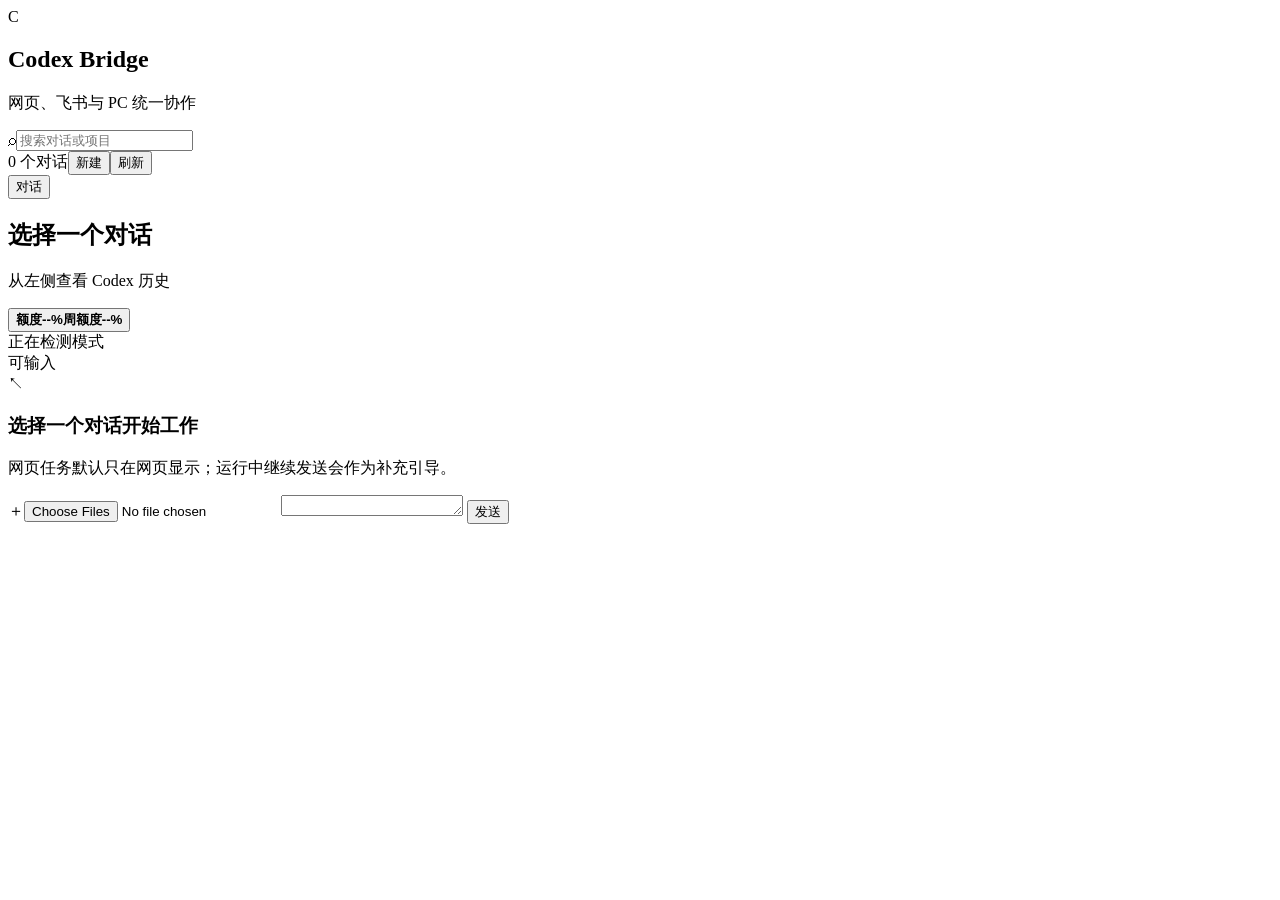
==== cloud/web/index.html @ 213ec6d0 "Add fast mode and recent bridge fixes" ====
<!doctype html>
<html lang="zh-CN">
<head>
  <meta charset="utf-8">
  <meta name="viewport" content="width=device-width, initial-scale=1">
  <title>Codex Bridge</title>
  <link rel="stylesheet" href="/styles.css">
  <link rel="stylesheet" href="/mode.css">
  <link rel="stylesheet" href="/scrollbars.css">
  <link rel="stylesheet" href="/attachments.css">
  <link rel="stylesheet" href="/voice.css?v=20260916-voice-dock">
  <link rel="stylesheet" href="/projects.css">
  <link rel="stylesheet" href="/thread-browser.css">
  <link rel="stylesheet" href="/mobile.css">
  <link rel="stylesheet" href="/feishu-auth.css">
  <link rel="stylesheet" href="/composer.css?v=20260915-active-sync">
  <link rel="stylesheet" href="/quota.css?v=20260924-weekly-quota-size">
  <link rel="stylesheet" href="/model-picker.css?v=20261005-fast-mode">
</head>
<body>
  <section id="auth-gate" class="auth-gate" hidden>
    <div class="auth-card">
      <div class="auth-logo">C</div>
      <h2>正在验证飞书身份</h2>
      <p id="auth-message">请在飞书客户端内打开此网页应用。</p>
      <button id="auth-retry" hidden>重新验证</button>
    </div>
  </section>
  <main class="shell">
    <dialog id="organize-thread-dialog" class="organize-thread-dialog"><form id="organize-thread-form"><header><strong>整理对话</strong><button id="close-organize-thread" type="button">×</button></header><label>对话名称<input id="organize-thread-name" type="text" maxlength="100" required></label><label class="pin-row"><input id="organize-thread-pin" type="checkbox"> 在所属分类中置顶</label><label>项目分类<select id="organize-thread-project"></select></label><footer><button id="cancel-organize-thread" type="button">取消</button><button type="submit" class="primary">保存</button></footer></form></dialog>
    <dialog id="new-thread-dialog" class="new-thread-dialog">
      <form id="new-thread-form" method="dialog">
        <header><strong>新建对话</strong><button id="close-new-thread" type="button">×</button></header>
        <div class="new-thread-kinds">
          <label><input type="radio" name="thread-kind" value="existing" checked> 现有项目</label>
          <label><input type="radio" name="thread-kind" value="project"> 新建项目</label>
          <label><input type="radio" name="thread-kind" value="standalone"> 独立会话</label>
        </div>
        <label id="existing-project-row">项目<select id="new-thread-project"></select></label>
        <label id="new-project-row" hidden>项目名称<input id="new-project-name" maxlength="80" placeholder="例如：销售模型"></label>
        <label>对话名称<input id="new-thread-title" maxlength="100" required></label>
        <label>第一条消息<textarea id="new-thread-text" rows="4" required placeholder="输入这个对话要开始处理的内容"></textarea></label>
        <p id="new-thread-location" class="new-thread-location"></p>
        <footer><button id="cancel-new-thread" type="button">取消</button><button type="submit" class="primary">创建并发送</button></footer>
      </form>
    </dialog>
    <div id="sidebar-backdrop" class="sidebar-backdrop"></div>
    <aside class="sidebar">
      <header class="brand">
        <div class="logo">C</div>
        <div><h1>Codex Bridge</h1><p>网页、飞书与 PC 统一协作</p></div>
      </header>
      <label class="search"><span>⌕</span><input id="search" placeholder="搜索对话或项目"></label>
      <div class="summary"><span id="count">0 个对话</span><span><button id="new-thread">新建</button><button id="refresh">刷新</button></span></div>
      <nav id="threads" class="threads"></nav>
      <button id="load-more" class="load-more" hidden>查看更早对话</button>
    </aside>
    <section class="conversation">
      <header class="conversation-head">
        <button id="menu" class="menu-button" aria-label="打开对话列表">对话</button>
        <div class="conversation-title"><h2 id="title">选择一个对话</h2><p id="meta">从左侧查看 Codex 历史</p></div>
        <div class="head-actions"><div class="quota-wrap"><button id="quota" class="quota" type="button" title="点击查看额度详情"><span class="quota-labels"><strong data-quota-primary>额度--%</strong><strong data-quota-weekly>周额度--%</strong></span><span class="quota-bars"><i class="quota-track"><b data-quota-primary-bar></b></i><i class="quota-track weekly"><b data-quota-weekly-bar></b></i></span></button><div id="quota-details" class="quota-details" hidden></div></div><div class="activity-wrap"><button id="activity" class="activity" type="button" hidden>正在运行</button><div id="activity-details" class="activity-details" hidden></div></div><div id="mode" class="mode detecting">正在检测模式</div><div class="readonly">可输入</div></div>
      </header>
      <div id="messages" class="messages">
        <div class="empty"><div class="empty-icon">↖</div><h3>选择一个对话开始工作</h3><p>网页任务默认只在网页显示；运行中继续发送会作为补充引导。</p></div>
      </div>
      <section id="task-strip" class="task-strip" hidden></section>
      <form id="composer" class="composer">
        <label class="file-button" title="上传图片或轻量文档">＋<input id="files" type="file" multiple accept=".jpg,.jpeg,.png,.webp,.gif,.bmp,.pdf,.doc,.docx,.xls,.xlsx,.csv,.ppt,.pptx,.txt,.md"></label>
        <textarea id="prompt" rows="1" aria-label="输入发送给 Codex 的内容"></textarea>
        <button id="send" type="submit">发送</button>
      </form>
      <div id="file-list" class="file-list" hidden></div>
    </section>
  </main>
  <script src="https://lf-scm-cn.feishucdn.com/lark/op/h5-js-sdk-1.5.44.js"></script>
  <script src="/model-picker.js?v=20261005-fast-mode"></script>
  <script src="/voice-ui.js?v=20260916-voice-dock"></script>
  <link rel="stylesheet" href="/thread-organizer.css?v=20260920-visibility-ui">
  <script src="/thread-organizer.js?v=20260920-projects"></script>
  <script src="/app.js?v=20260924-weekly-quota"></script>
  <link rel="stylesheet" href="/interactions.css?v=20260919">
  <script src="/interactions.js?v=20260919"></script>
  <script src="/thread-visibility.js?v=20260920-visibility-ui"></script>
</body>
</html>
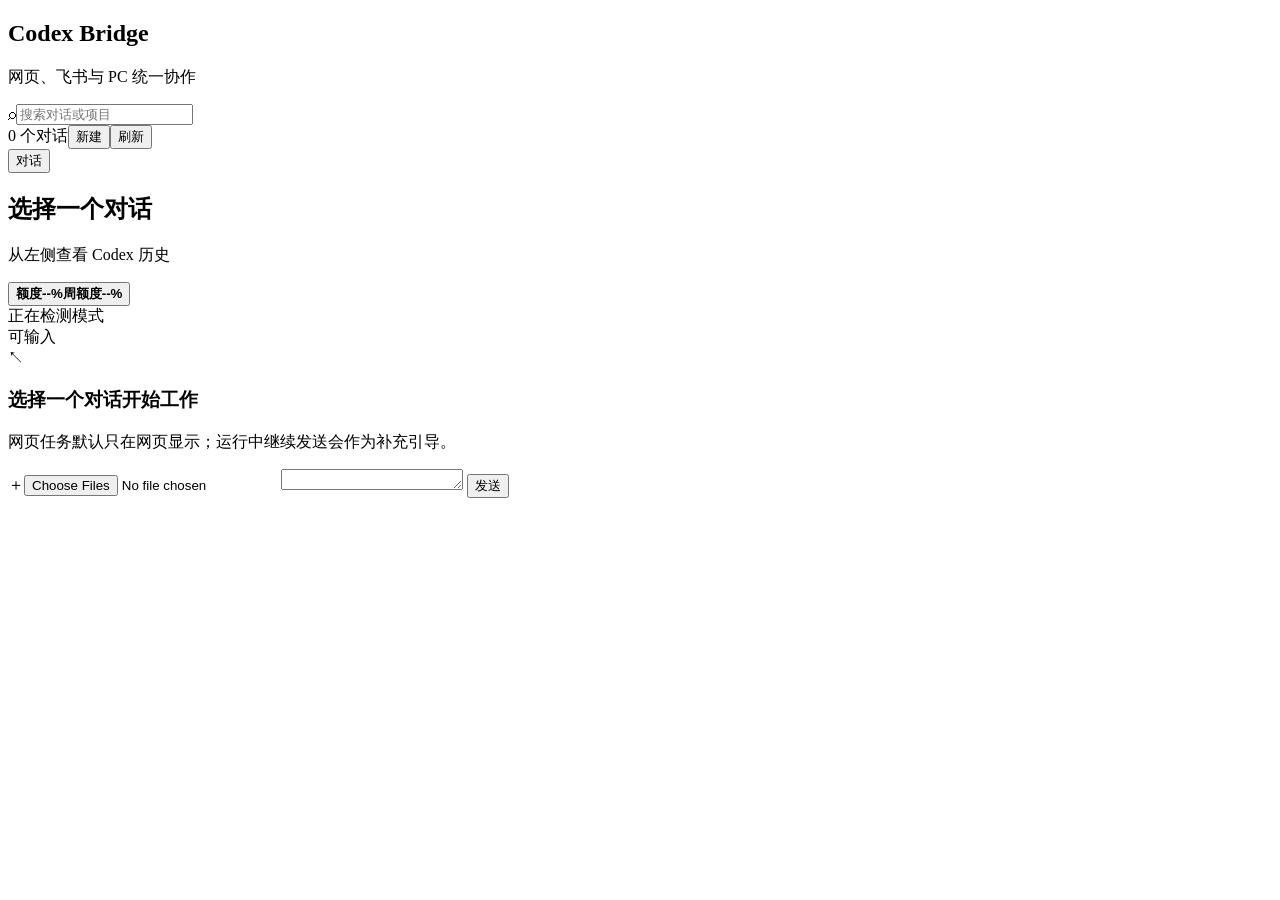
==== commit 932a04fa: "Add auth throttling, unified icons and UI previews" ====
--- a/cloud/web/index.html
+++ b/cloud/web/index.html
@@ -11,16 +11,19 @@
   <link rel="stylesheet" href="/voice.css?v=20260916-voice-dock">
   <link rel="stylesheet" href="/projects.css">
   <link rel="stylesheet" href="/thread-browser.css">
-  <link rel="stylesheet" href="/mobile.css">
+  <link rel="stylesheet" href="/mobile.css?v=20260924-weekly-quota">
   <link rel="stylesheet" href="/feishu-auth.css">
-  <link rel="stylesheet" href="/composer.css?v=20260915-active-sync">
+  <link rel="stylesheet" href="/composer.css?v=20260924-weekly-quota">
   <link rel="stylesheet" href="/quota.css?v=20260924-weekly-quota-size">
-  <link rel="stylesheet" href="/model-picker.css?v=20261005-fast-mode">
+  <link rel="stylesheet" href="/model-picker.css?v=20261005-mobile-inline">
+  <link rel="stylesheet" href="/markdown.css?v=20261018-markdown">
+  <link rel="stylesheet" href="/turn-health.css?v=20261019-thread-activity">
+  <link rel="stylesheet" href="/branding.css?v=2a8cefffd749">
 </head>
 <body>
   <section id="auth-gate" class="auth-gate" hidden>
     <div class="auth-card">
-      <div class="auth-logo">C</div>
+      <div class="auth-logo" role="img" aria-label="Codex Remote Bridge"></div>
       <h2>正在验证飞书身份</h2>
       <p id="auth-message">请在飞书客户端内打开此网页应用。</p>
       <button id="auth-retry" hidden>重新验证</button>
@@ -47,7 +50,7 @@
     <div id="sidebar-backdrop" class="sidebar-backdrop"></div>
     <aside class="sidebar">
       <header class="brand">
-        <div class="logo">C</div>
+        <div class="logo" role="img" aria-label="Codex Remote Bridge"></div>
         <div><h1>Codex Bridge</h1><p>网页、飞书与 PC 统一协作</p></div>
       </header>
       <label class="search"><span>⌕</span><input id="search" placeholder="搜索对话或项目"></label>
@@ -64,6 +67,7 @@
       <div id="messages" class="messages">
         <div class="empty"><div class="empty-icon">↖</div><h3>选择一个对话开始工作</h3><p>网页任务默认只在网页显示；运行中继续发送会作为补充引导。</p></div>
       </div>
+      <section id="turn-health" class="turn-health" role="status" aria-live="polite" hidden></section>
       <section id="task-strip" class="task-strip" hidden></section>
       <form id="composer" class="composer">
         <label class="file-button" title="上传图片或轻量文档">＋<input id="files" type="file" multiple accept=".jpg,.jpeg,.png,.webp,.gif,.bmp,.pdf,.doc,.docx,.xls,.xlsx,.csv,.ppt,.pptx,.txt,.md"></label>
@@ -74,11 +78,15 @@
     </section>
   </main>
   <script src="https://lf-scm-cn.feishucdn.com/lark/op/h5-js-sdk-1.5.44.js"></script>
+  <script src="/lib/markdown-it-15.0.3.min.js"></script>
+  <script src="/markdown.js?v=20261018-markdown"></script>
+  <script src="/project-display.js?v=20261016-desktop-projects"></script>
   <script src="/model-picker.js?v=20261005-fast-mode"></script>
   <script src="/voice-ui.js?v=20260916-voice-dock"></script>
   <link rel="stylesheet" href="/thread-organizer.css?v=20260920-visibility-ui">
-  <script src="/thread-organizer.js?v=20260920-projects"></script>
-  <script src="/app.js?v=20260924-weekly-quota"></script>
+  <script src="/thread-organizer.js?v=20261016-desktop-projects"></script>
+  <script src="/turn-health.js?v=20261022-sync-age"></script>
+  <script src="/app.js?v=20261022-sync-age"></script>
   <link rel="stylesheet" href="/interactions.css?v=20260919">
   <script src="/interactions.js?v=20260919"></script>
   <script src="/thread-visibility.js?v=20260920-visibility-ui"></script>
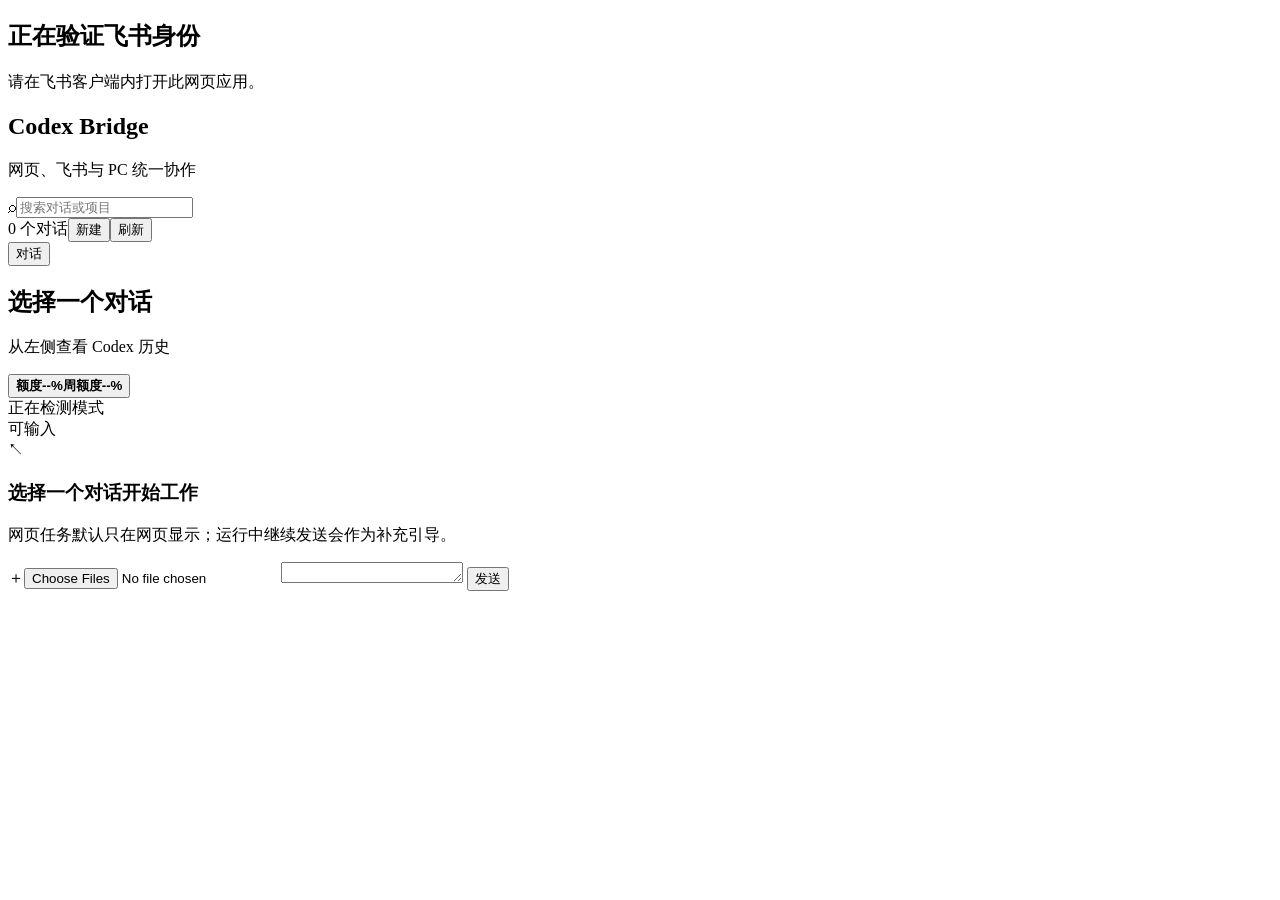
==== commit 3b55f2e7: "Add device session management, provider snapshots and staged loading" ====
--- a/cloud/web/index.html
+++ b/cloud/web/index.html
@@ -3,6 +3,30 @@
 <head>
   <meta charset="utf-8">
   <meta name="viewport" content="width=device-width, initial-scale=1">
+  <script>
+// Begin session validation before the rest of the page assets arrive.
+window.bridgeAuthConfig = fetch('/api/auth/config', {cache:'no-store'}).then(response => {
+  if (!response.ok) throw new Error('Authentication status unavailable');
+  return response.json();
+});
+window.bridgeAuthConfig.catch(() => { window.bridgeAuthConfig = null; });
+const bridgeInsideFeishu = /feishu|lark/i.test(navigator.userAgent);
+if (!['localhost','127.0.0.1','[::1]'].includes(location.hostname) && !bridgeInsideFeishu) {
+  window.bridgeAuthConfig.then(config => {
+    if (config.authRequired && !config.authenticated && config.ownerConfigured)
+      location.replace('/api/auth/oauth/start?return_to=' + encodeURIComponent(location.pathname + location.search));
+  }).catch(() => {});
+}
+window.bridgeLoadFeishuSDK = () => new Promise(resolve => {
+  if (window.tt?.requestAccess || !bridgeInsideFeishu) { resolve(); return; }
+  const sdk = document.createElement('script'); sdk.async = true;
+  sdk.src = 'https://lf-scm-cn.feishucdn.com/lark/op/h5-js-sdk-1.5.44.js';
+  const timer = setTimeout(resolve, 8000);
+  sdk.onload = sdk.onerror = () => { clearTimeout(timer); resolve(); };
+  document.head.append(sdk);
+});
+</script>
+  <script defer src="/startup-scheduler.js?v=20261028"></script>
   <title>Codex Bridge</title>
   <link rel="stylesheet" href="/styles.css">
   <link rel="stylesheet" href="/mode.css">
@@ -14,14 +38,14 @@
   <link rel="stylesheet" href="/mobile.css?v=20260924-weekly-quota">
   <link rel="stylesheet" href="/feishu-auth.css">
   <link rel="stylesheet" href="/composer.css?v=20260924-weekly-quota">
-  <link rel="stylesheet" href="/quota.css?v=20260924-weekly-quota-size">
+  <link rel="stylesheet" href="/quota.css?v=20261028-scroll-panels">
   <link rel="stylesheet" href="/model-picker.css?v=20261005-mobile-inline">
   <link rel="stylesheet" href="/markdown.css?v=20261018-markdown">
   <link rel="stylesheet" href="/turn-health.css?v=20261019-thread-activity">
   <link rel="stylesheet" href="/branding.css?v=2a8cefffd749">
 </head>
 <body>
-  <section id="auth-gate" class="auth-gate" hidden>
+  <section id="auth-gate" class="auth-gate">
     <div class="auth-card">
       <div class="auth-logo" role="img" aria-label="Codex Remote Bridge"></div>
       <h2>正在验证飞书身份</h2>
@@ -77,18 +101,24 @@
       <div id="file-list" class="file-list" hidden></div>
     </section>
   </main>
-  <script src="https://lf-scm-cn.feishucdn.com/lark/op/h5-js-sdk-1.5.44.js"></script>
-  <script src="/lib/markdown-it-15.0.3.min.js"></script>
-  <script src="/markdown.js?v=20261018-markdown"></script>
-  <script src="/project-display.js?v=20261016-desktop-projects"></script>
-  <script src="/model-picker.js?v=20261005-fast-mode"></script>
-  <script src="/voice-ui.js?v=20260916-voice-dock"></script>
+  <script defer src="/lib/markdown-it-15.0.3.min.js"></script>
+  <script defer src="/markdown.js?v=20261018-markdown"></script>
+  <script defer src="/project-display.js?v=20261016-desktop-projects"></script>
+  <script defer src="/model-picker.js?v=20261028-staged-sessions"></script>
+  <script defer src="/voice-ui.js?v=20261028-staged-sessions"></script>
   <link rel="stylesheet" href="/thread-organizer.css?v=20260920-visibility-ui">
-  <script src="/thread-organizer.js?v=20261016-desktop-projects"></script>
-  <script src="/turn-health.js?v=20261022-sync-age"></script>
-  <script src="/app.js?v=20261022-sync-age"></script>
+  <script defer src="/thread-organizer.js?v=20261016-desktop-projects"></script>
+  <script defer src="/turn-health.js?v=20261022-sync-age"></script>
+  <link rel="stylesheet" href="/message-time.css?v=20261027">
+  <script defer src="/message-time.js?v=20261027"></script>
+  <link rel="stylesheet" href="/thread-browser-controls.css?v=20261027">
+  <script defer src="/thread-browser-controls.js?v=20261027" data-provider="codex"></script>
+  <link rel="stylesheet" href="/session-ui.css?v=20261028-account-footer">
+  <script defer src="/session-ui.js?v=20261028-device-management"></script>
+  <script defer src="/app.js?v=20261028-staged-sessions"></script>
   <link rel="stylesheet" href="/interactions.css?v=20260919">
-  <script src="/interactions.js?v=20260919"></script>
-  <script src="/thread-visibility.js?v=20260920-visibility-ui"></script>
+  <script defer src="/interactions.js?v=20261028-staged-sessions"></script>
+  <script defer src="/thread-visibility.js?v=20260920-visibility-ui"></script>
+  <script defer src="/bridge-switcher.js?v=20261028-staged-sessions" data-provider="codex"></script>
 </body>
 </html>
